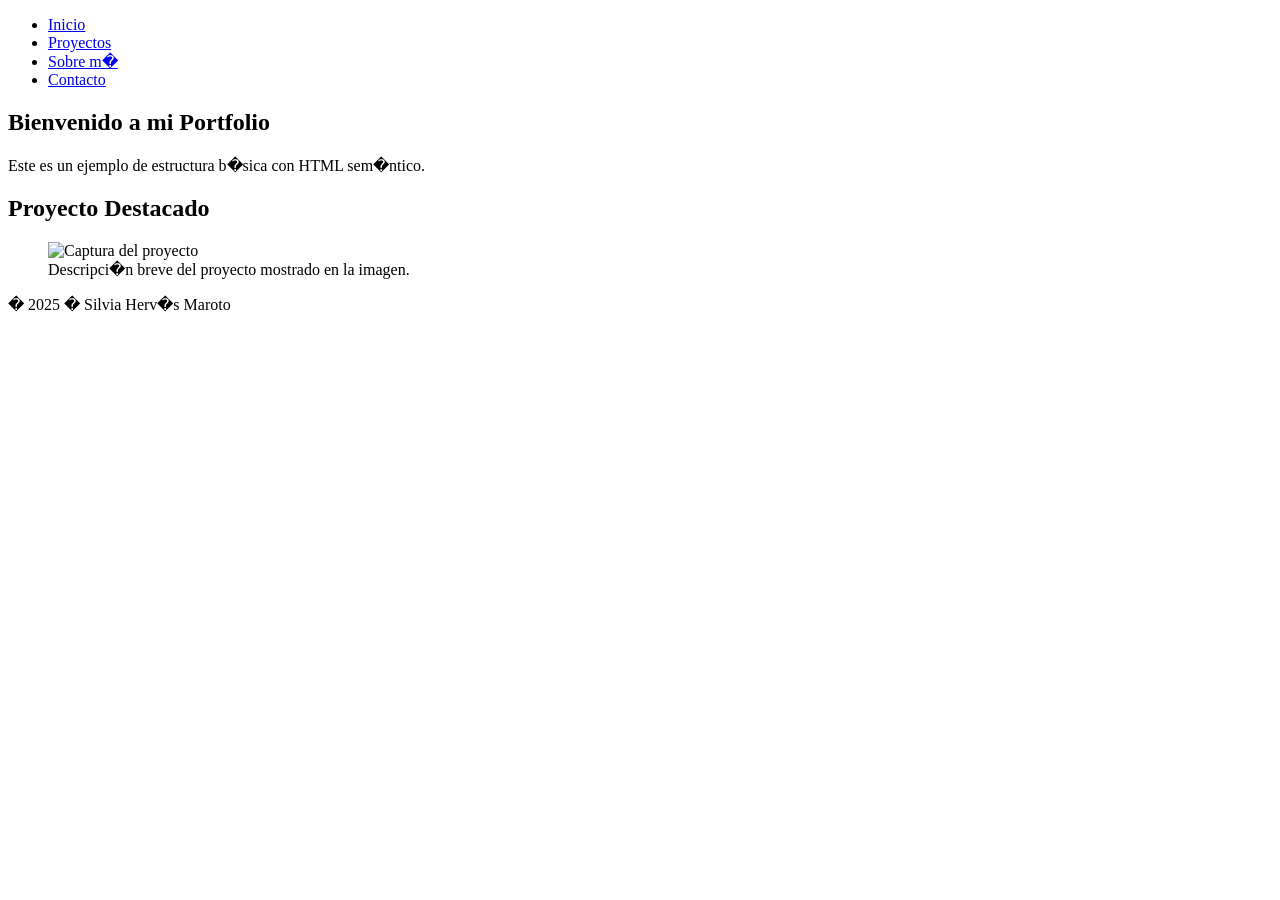
==== Index.html @ 3d8b2785 "primera version" ====
<!DOCTYPE html>
<html lang="es">
<head>
    <meta charset="UTF-8">
    <meta name="viewport" content="width=device-width, initial-scale=1.0">
    <title>Mi Portfolio 2D :)</title>
</head>

<body>

    <!-- HEADER + NAVEGACI�N -->
    <header>
        <nav>
            <ul>
                <li><a href="index.html">Inicio</a></li>
                <li><a href="#">Proyectos</a></li>
                <li><a href="#">Sobre m�</a></li>
                <li><a href="#">Contacto</a></li>
            </ul>
        </nav>
    </header>

    <!-- CONTENIDO PRINCIPAL -->
    <main>

        <!-- SECCI�N DE BIENVENIDA -->
        <section>
            <h1>Bienvenido a mi Portfolio</h1>
            <p>Este es un ejemplo de estructura b�sica con HTML sem�ntico.</p>
        </section>

        <!-- ART�CULO DE PROYECTO -->
        <article>
            <h2>Proyecto Destacado</h2>

            <figure>
                <img src="assets/ejemplo.jpg" alt="Captura del proyecto">
                <figcaption>Descripci�n breve del proyecto mostrado en la imagen.</figcaption>
            </figure>
        </article>

    </main>

    <!-- PIE DE P�GINA -->
    <footer>
        <p>� 2025 � Silvia Herv�s Maroto </p>
    </footer>

</body>
</html>
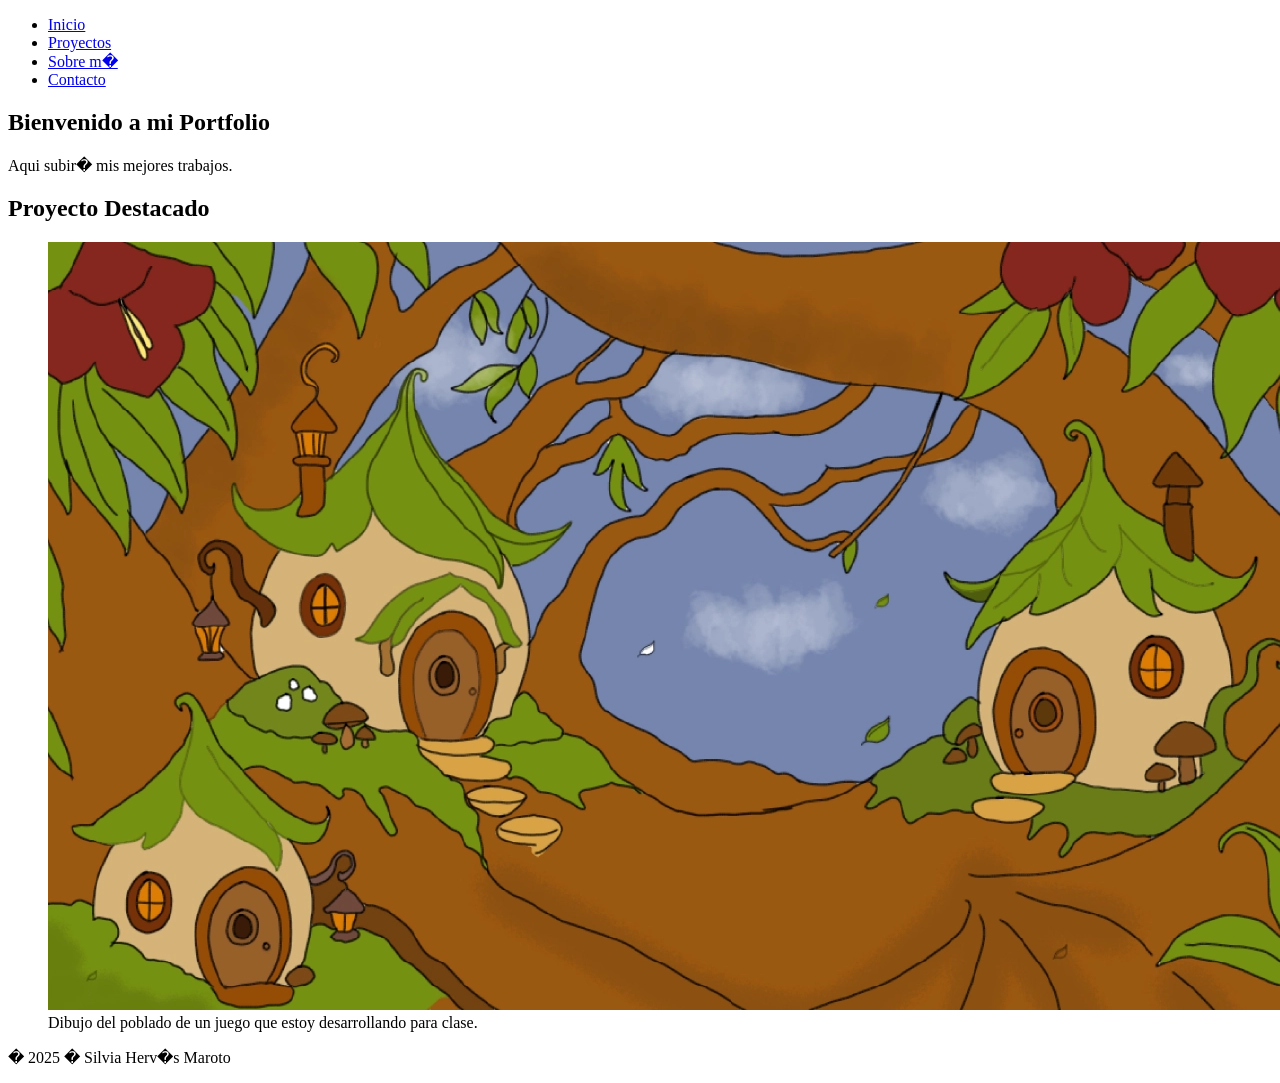
==== commit db909833: "v2 web, he puesto una imagen" ====
--- a/Index.html
+++ b/Index.html
@@ -26,7 +26,7 @@
         <!-- SECCI�N DE BIENVENIDA -->
         <section>
             <h1>Bienvenido a mi Portfolio</h1>
-            <p>Este es un ejemplo de estructura b�sica con HTML sem�ntico.</p>
+            <p>Aqui subir� mis mejores trabajos.</p>
         </section>
 
         <!-- ART�CULO DE PROYECTO -->
@@ -34,8 +34,8 @@
             <h2>Proyecto Destacado</h2>
 
             <figure>
-                <img src="assets/ejemplo.jpg" alt="Captura del proyecto">
-                <figcaption>Descripci�n breve del proyecto mostrado en la imagen.</figcaption>
+                <img src="assets/Arbolbichillos.webp" alt="Concept art">
+                <figcaption>Dibujo del poblado de un juego que estoy desarrollando para clase.</figcaption>
             </figure>
         </article>
 
